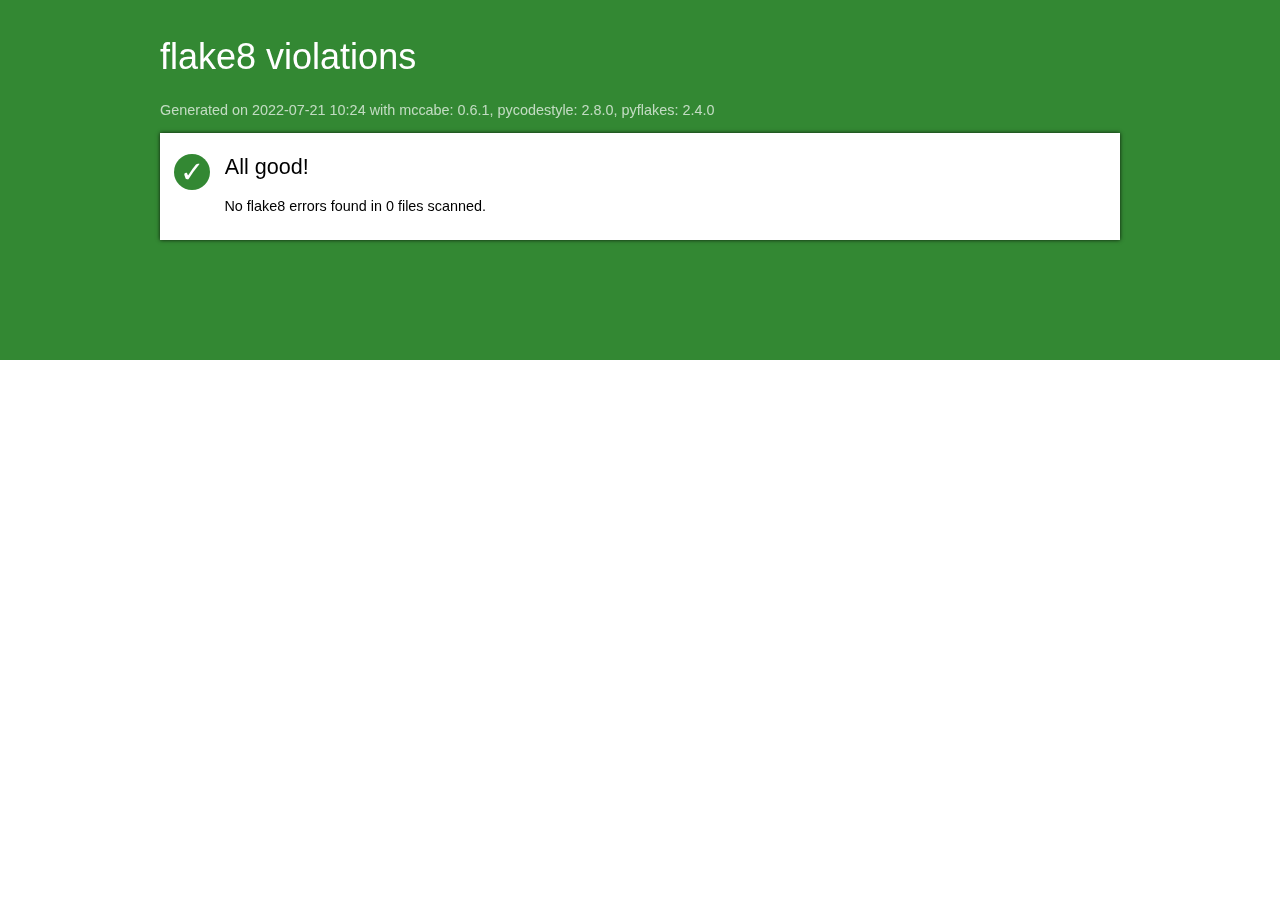
==== Project 4/DevelopaSoftwareProgramUsingPython/flake_report/index.html @ 318b5075 "Added new features and debbuging" ====
<!DOCTYPE html>
<html>
   <head>
      <title>flake8 violations</title>
      <meta http-equiv="Content-Type" value="text/html; charset=UTF-8">
      <link rel="stylesheet" href="styles.css">
   </head>
   <body>
      <div id="masthead" class="sev-4"></div>
      <div id="page">
          <h1>flake8 violations</h1>
         <p id="versions">Generated on 2022-07-21 10:24
            with mccabe: 0.6.1, pycodestyle: 2.8.0, pyflakes: 2.4.0
         </p>
         <ul id="index">
         
         <li>
            <div id="all-good">
               <span class="count sev-4">
                  <span class="tick">&#x2713;</span>
               </span>
               <h2>All good!</h2>
               <p>No flake8 errors found in 0 files scanned.</p>
            </div>
         </li>
         
         </ul>
      </div>
   </body>
</html>
---- Project 4/DevelopaSoftwareProgramUsingPython/flake_report/styles.css ----
html {
   font-family: sans-serif;
   font-size: 90%;
}

#masthead {
   position: fixed;
   left: 0;
   top: 0;
   right: 0;
   height: 40%;
}

h1, h2 {
   font-family: sans-serif;
   font-weight: normal;
}

h1 {
   color: white;
   font-size: 36px;
   margin-top: 1em;
}

h1 img {
   margin-right: 0.3em;
}

h2 {
   margin-top: 0;
}

h1 a {
   color: white;
}

#versions {
   color: rgba(255, 255, 255, 0.7);
}

#page {
   position: relative;
   max-width: 960px;
   margin: 0 auto;
}

#index {
   background-color: white;
   box-shadow: 0 0 4px rgba(0, 0, 0, 0.8);
   padding: 0;
   margin: 0;
}

#index li {
   list-style: none;
   margin: 0;
   padding: 1px 0;
}

#index li + li {
   border-top: solid silver 1px;
}

.details p {
   margin-left: 3em;
   color: #888;
}

#index a {
   display: block;
   padding: 0.8em 1em;
   cursor: pointer;
}

#index #all-good {
   padding: 1.4em 1em 0.8em;
}

#all-good .count .tick {
   font-size: 2em;
}

#all-good .count {
   float: left;
}

#all-good h2,
#all-good p {
   margin-left: 50px;
}

#index a:hover {
   background-color: #eee;
}

.count {
   display: inline-block;
   border-radius: 50%;
   text-align: center;
   width: 2.5em;
   line-height: 2.5em;
   height: 2.5em;
   color: white;
   margin-right: 1em;
}

.sev-1 {
   background-color: #a00;
}
.sev-2 {
   background-color: #b80;
}
.sev-3 {
   background-color: #28c;
}
.sev-4 {
   background-color: #383;
}

a {
   text-decoration: none;
}

#doc {
   background-color: white;
   margin: 1em 0;
   padding: 1em;
   padding-left: 1.2em;
   position: relative;
   box-shadow: 0 0 4px rgba(0, 0, 0, 0.8);
}

#doc pre {
   margin: 0;
   padding: 0.07em;
}

.violations {
   position: absolute;
   margin: 1.2em 0 0 3em;
   padding: 0.5em 1em;
   font-size: 14px;
   background-color: white;
   box-shadow: 0 0 4px rgba(0, 0, 0, 0.4);
   display: none;
}

.violations .count {
   font-size: 70%;
}

.violations li {
   padding: 0.1em 0.3em;
   list-style: none;
}

.line-violations::before {
   display: block;
   content: "";
   position: absolute;
   left: -1em;
   width: 14px;
   height: 14px;
   border-radius: 50%;
   background-color: red;
}

.code:hover .violations {
   display: block;
}

tt {
   white-space: pre-wrap;
   font-family: Consolas, monospace;
   font-size: 10pt;
}

tt i {
   color: silver;
   display: inline-block;
   text-align: right;
   width: 3em;
   box-sizing: border-box;
   height: 100%;
   border-right: solid #eee 1px;
   padding-right: 0.2em;
}

.le {
   background-color: #ffe8e8;
   cursor: pointer;
}

.le:hover {
   background-color: #fcc;
}

.details {
   clear: both;
}

#index .details {
   border-top-style: none;
   margin: 1em;
}

ul.details {
   margin-left: 0;
   padding-left: 0;
}

#index .details li {
   list-style: none;
   border-top-style: none;
   margin: 0.3em 0;
   padding: 0;
}

#srclink {
   float: right;
   font-size: 36px;
   margin: 0;
}

#srclink a {
   color: white;
}

#index .details a {
   padding: 0;
   color: inherit;
}

.le {
   background-color: #ffe8e8;
   cursor: pointer;
}

.le.sev-1 {
   background-color: #f88;
}
.le.sev-2 {
   background-color: #fda;
}
.le.sev-3 {
   background-color: #adf;
}

img {
   height: 1.2em;
   vertical-align: -0.35em;
}

pre { line-height: 125%; }
td.linenos .normal { color: inherit; background-color: transparent; padding-left: 5px; padding-right: 5px; }
span.linenos { color: inherit; background-color: transparent; padding-left: 5px; padding-right: 5px; }
td.linenos .special { color: #000000; background-color: #ffffc0; padding-left: 5px; padding-right: 5px; }
span.linenos.special { color: #000000; background-color: #ffffc0; padding-left: 5px; padding-right: 5px; }
.hll { background-color: #ffffcc }
.c { color: #3D7B7B; font-style: italic } /* Comment */
.err { border: 1px solid #FF0000 } /* Error */
.k { color: #008000; font-weight: bold } /* Keyword */
.o { color: #666666 } /* Operator */
.ch { color: #3D7B7B; font-style: italic } /* Comment.Hashbang */
.cm { color: #3D7B7B; font-style: italic } /* Comment.Multiline */
.cp { color: #9C6500 } /* Comment.Preproc */
.cpf { color: #3D7B7B; font-style: italic } /* Comment.PreprocFile */
.c1 { color: #3D7B7B; font-style: italic } /* Comment.Single */
.cs { color: #3D7B7B; font-style: italic } /* Comment.Special */
.gd { color: #A00000 } /* Generic.Deleted */
.ge { font-style: italic } /* Generic.Emph */
.gr { color: #E40000 } /* Generic.Error */
.gh { color: #000080; font-weight: bold } /* Generic.Heading */
.gi { color: #008400 } /* Generic.Inserted */
.go { color: #717171 } /* Generic.Output */
.gp { color: #000080; font-weight: bold } /* Generic.Prompt */
.gs { font-weight: bold } /* Generic.Strong */
.gu { color: #800080; font-weight: bold } /* Generic.Subheading */
.gt { color: #0044DD } /* Generic.Traceback */
.kc { color: #008000; font-weight: bold } /* Keyword.Constant */
.kd { color: #008000; font-weight: bold } /* Keyword.Declaration */
.kn { color: #008000; font-weight: bold } /* Keyword.Namespace */
.kp { color: #008000 } /* Keyword.Pseudo */
.kr { color: #008000; font-weight: bold } /* Keyword.Reserved */
.kt { color: #B00040 } /* Keyword.Type */
.m { color: #666666 } /* Literal.Number */
.s { color: #BA2121 } /* Literal.String */
.na { color: #687822 } /* Name.Attribute */
.nb { color: #008000 } /* Name.Builtin */
.nc { color: #0000FF; font-weight: bold } /* Name.Class */
.no { color: #880000 } /* Name.Constant */
.nd { color: #AA22FF } /* Name.Decorator */
.ni { color: #717171; font-weight: bold } /* Name.Entity */
.ne { color: #CB3F38; font-weight: bold } /* Name.Exception */
.nf { color: #0000FF } /* Name.Function */
.nl { color: #767600 } /* Name.Label */
.nn { color: #0000FF; font-weight: bold } /* Name.Namespace */
.nt { color: #008000; font-weight: bold } /* Name.Tag */
.nv { color: #19177C } /* Name.Variable */
.ow { color: #AA22FF; font-weight: bold } /* Operator.Word */
.w { color: #bbbbbb } /* Text.Whitespace */
.mb { color: #666666 } /* Literal.Number.Bin */
.mf { color: #666666 } /* Literal.Number.Float */
.mh { color: #666666 } /* Literal.Number.Hex */
.mi { color: #666666 } /* Literal.Number.Integer */
.mo { color: #666666 } /* Literal.Number.Oct */
.sa { color: #BA2121 } /* Literal.String.Affix */
.sb { color: #BA2121 } /* Literal.String.Backtick */
.sc { color: #BA2121 } /* Literal.String.Char */
.dl { color: #BA2121 } /* Literal.String.Delimiter */
.sd { color: #BA2121; font-style: italic } /* Literal.String.Doc */
.s2 { color: #BA2121 } /* Literal.String.Double */
.se { color: #AA5D1F; font-weight: bold } /* Literal.String.Escape */
.sh { color: #BA2121 } /* Literal.String.Heredoc */
.si { color: #A45A77; font-weight: bold } /* Literal.String.Interpol */
.sx { color: #008000 } /* Literal.String.Other */
.sr { color: #A45A77 } /* Literal.String.Regex */
.s1 { color: #BA2121 } /* Literal.String.Single */
.ss { color: #19177C } /* Literal.String.Symbol */
.bp { color: #008000 } /* Name.Builtin.Pseudo */
.fm { color: #0000FF } /* Name.Function.Magic */
.vc { color: #19177C } /* Name.Variable.Class */
.vg { color: #19177C } /* Name.Variable.Global */
.vi { color: #19177C } /* Name.Variable.Instance */
.vm { color: #19177C } /* Name.Variable.Magic */
.il { color: #666666 } /* Literal.Number.Integer.Long */
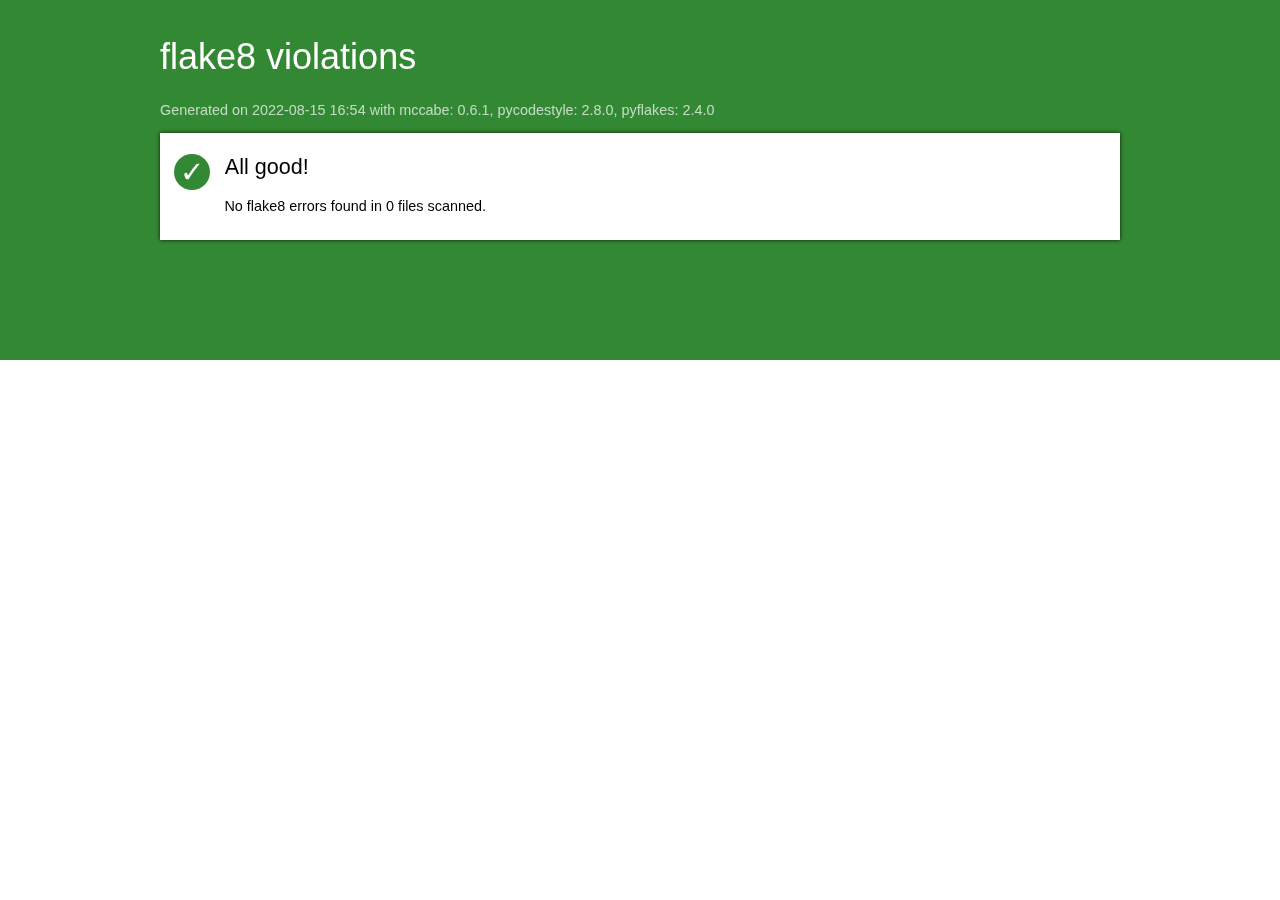
==== commit 74335936: "updated flake8 repo" ====
--- a/Project 4/DevelopaSoftwareProgramUsingPython/flake_report/index.html
+++ b/Project 4/DevelopaSoftwareProgramUsingPython/flake_report/index.html
@@ -9,7 +9,7 @@
       <div id="masthead" class="sev-4"></div>
       <div id="page">
           <h1>flake8 violations</h1>
-         <p id="versions">Generated on 2022-07-21 10:24
+         <p id="versions">Generated on 2022-08-15 16:54
             with mccabe: 0.6.1, pycodestyle: 2.8.0, pyflakes: 2.4.0
          </p>
          <ul id="index">
